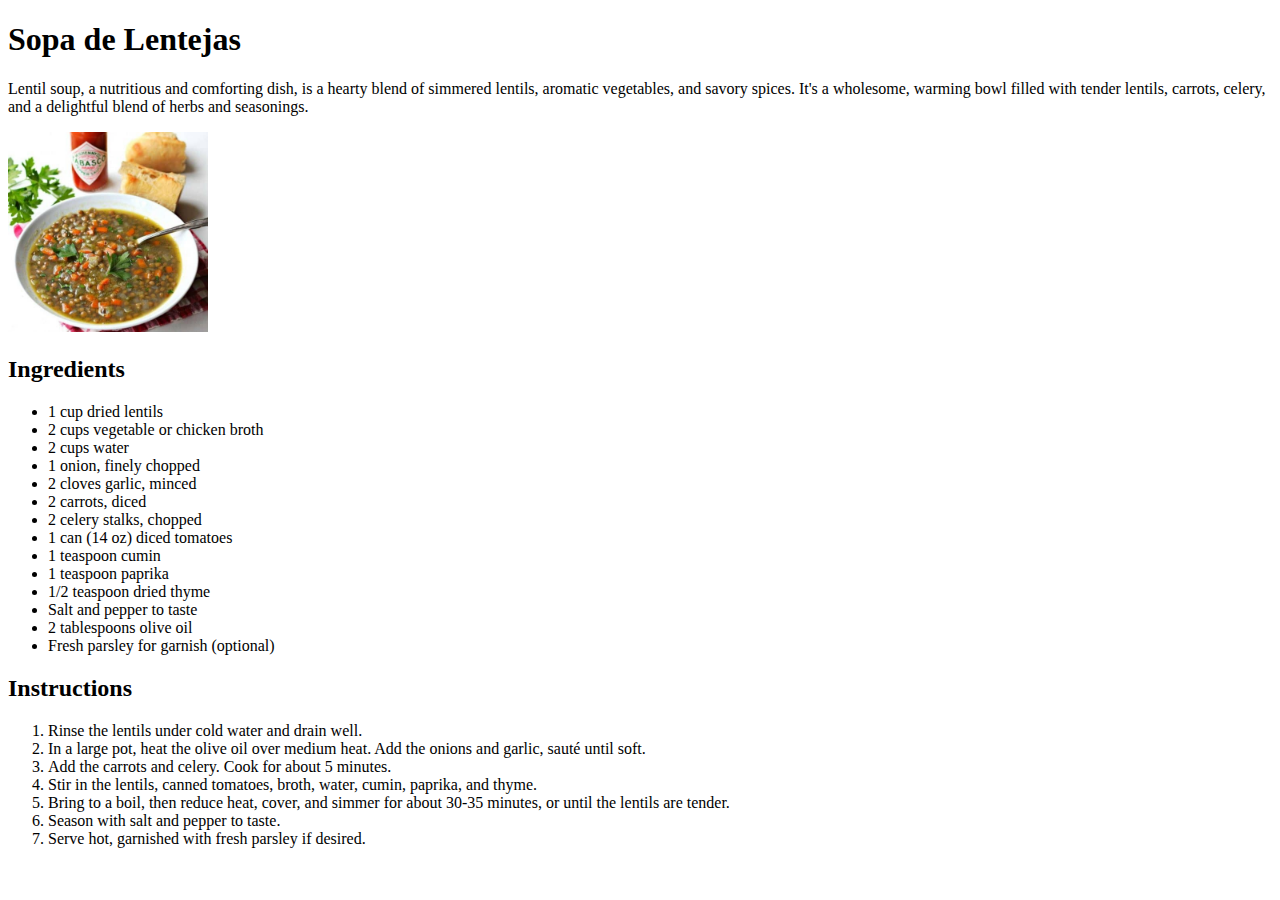
==== pages/lentejas.html @ 78980fd7 "Added basic index and pages for recipes lesson Lesson from Odin Project (practice html basics)" ====
<!DOCTYPE html>
<html lang="en">
<head>
    <meta charset="UTF-8">
    <meta http-equiv="X-UA-Compatible" content="IE=edge">
    <meta name="viewport" content="width=device-width, initial-scale=1.0">
    <title>Sopa de Lentejas - Recipe</title>
</head>
<body>
    <h1>Sopa de Lentejas</h1>
    <p>Lentil soup, a nutritious and comforting dish, is a hearty blend of simmered lentils, aromatic vegetables, and savory
    spices. It's a wholesome, warming bowl filled with tender lentils, carrots, celery, and a delightful blend of herbs and
    seasonings.</p>
    <img height="200px" src="../images/lentejas1.jpeg" alt="Sopa de lentejas">
    <h2>Ingredients</h2>
    <ul>
        <li>1 cup dried lentils</li>
        <li>2 cups vegetable or chicken broth</li>
        <li>2 cups water</li>
        <li>1 onion, finely chopped</li>
        <li>2 cloves garlic, minced</li>
        <li>2 carrots, diced</li>
        <li>2 celery stalks, chopped</li>
        <li>1 can (14 oz) diced tomatoes</li>
        <li>1 teaspoon cumin</li>
        <li>1 teaspoon paprika</li>
        <li>1/2 teaspoon dried thyme</li>
        <li>Salt and pepper to taste</li>
        <li>2 tablespoons olive oil</li>
        <li>Fresh parsley for garnish (optional)</li>
    </ul>
    <h2>Instructions</h2>
    <ol>
        <li>Rinse the lentils under cold water and drain well.</li>
        <li>In a large pot, heat the olive oil over medium heat. Add the onions and garlic, sauté until soft.</li>
        <li>Add the carrots and celery. Cook for about 5 minutes.</li>
        <li>Stir in the lentils, canned tomatoes, broth, water, cumin, paprika, and thyme.</li>
        <li>Bring to a boil, then reduce heat, cover, and simmer for about 30-35 minutes, or until the lentils are tender.
        </li>
        <li>Season with salt and pepper to taste.</li>
        <li>Serve hot, garnished with fresh parsley if desired.</li>
    </ol>
</body>
</html>
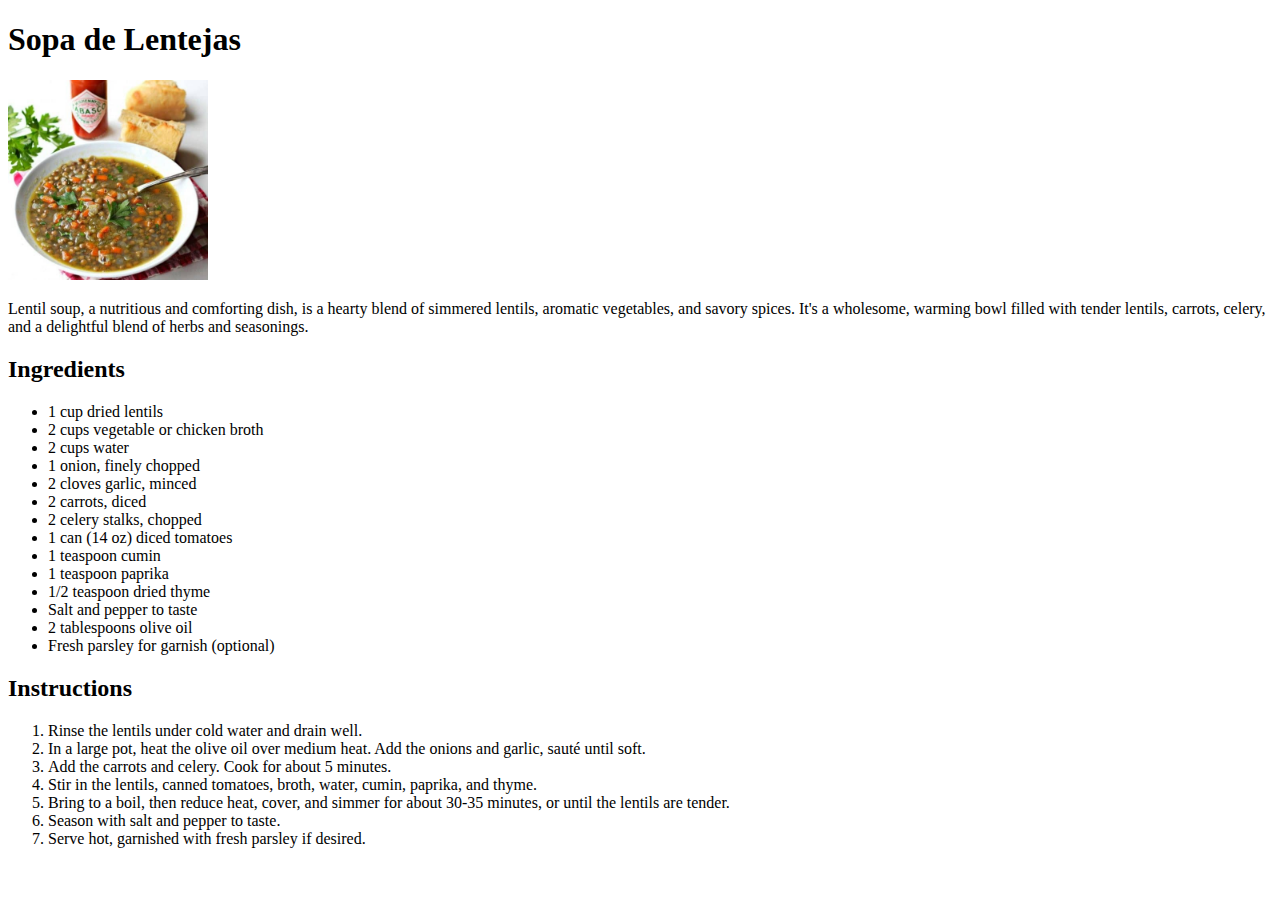
==== commit 97229453: "Changed img position under h1" ====
--- a/pages/lentejas.html
+++ b/pages/lentejas.html
@@ -8,10 +8,10 @@
 </head>
 <body>
     <h1>Sopa de Lentejas</h1>
+    <img height="200px" src="../images/lentejas1.jpeg" alt="Sopa de lentejas">
     <p>Lentil soup, a nutritious and comforting dish, is a hearty blend of simmered lentils, aromatic vegetables, and savory
     spices. It's a wholesome, warming bowl filled with tender lentils, carrots, celery, and a delightful blend of herbs and
     seasonings.</p>
-    <img height="200px" src="../images/lentejas1.jpeg" alt="Sopa de lentejas">
     <h2>Ingredients</h2>
     <ul>
         <li>1 cup dried lentils</li>
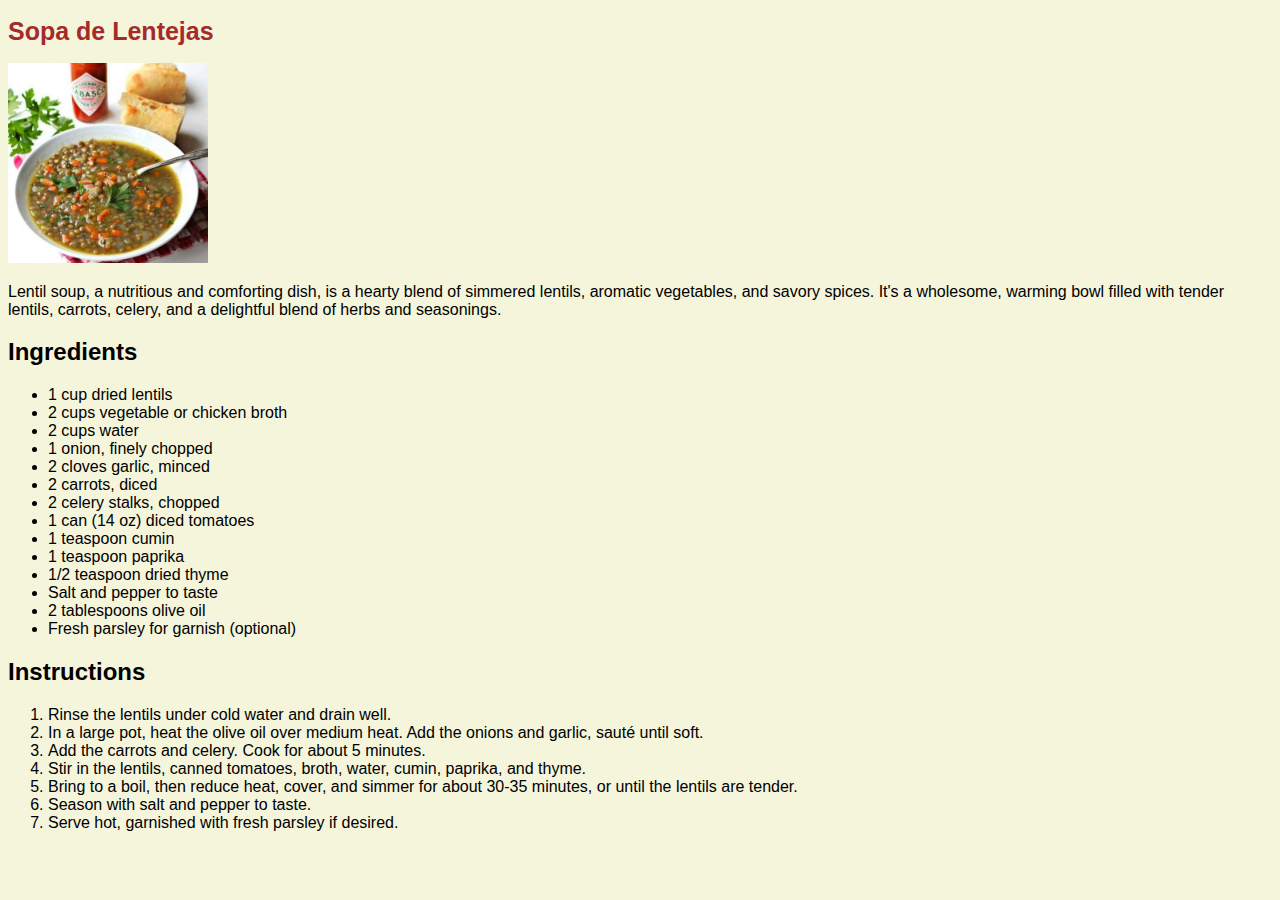
==== commit abf1eaad: "Customized Recipes Lesson with new CSS knowledge" ====
--- a/pages/lentejas.html
+++ b/pages/lentejas.html
@@ -5,6 +5,7 @@
     <meta http-equiv="X-UA-Compatible" content="IE=edge">
     <meta name="viewport" content="width=device-width, initial-scale=1.0">
     <title>Sopa de Lentejas - Recipe</title>
+    <link rel="stylesheet" href="styles.css">
 </head>
 <body>
     <h1>Sopa de Lentejas</h1>
--- a/pages/styles.css
+++ b/pages/styles.css
@@ -0,0 +1,15 @@
+* {
+    font-family: Verdana, Geneva, Tahoma, sans-serif;
+    background-color: beige;
+}
+
+h1 {
+    color: brown;
+    font-size: 25px;
+}
+
+.recipe-title {
+    text-decoration: none;
+    color: brown;
+    font-size: 15px;
+}